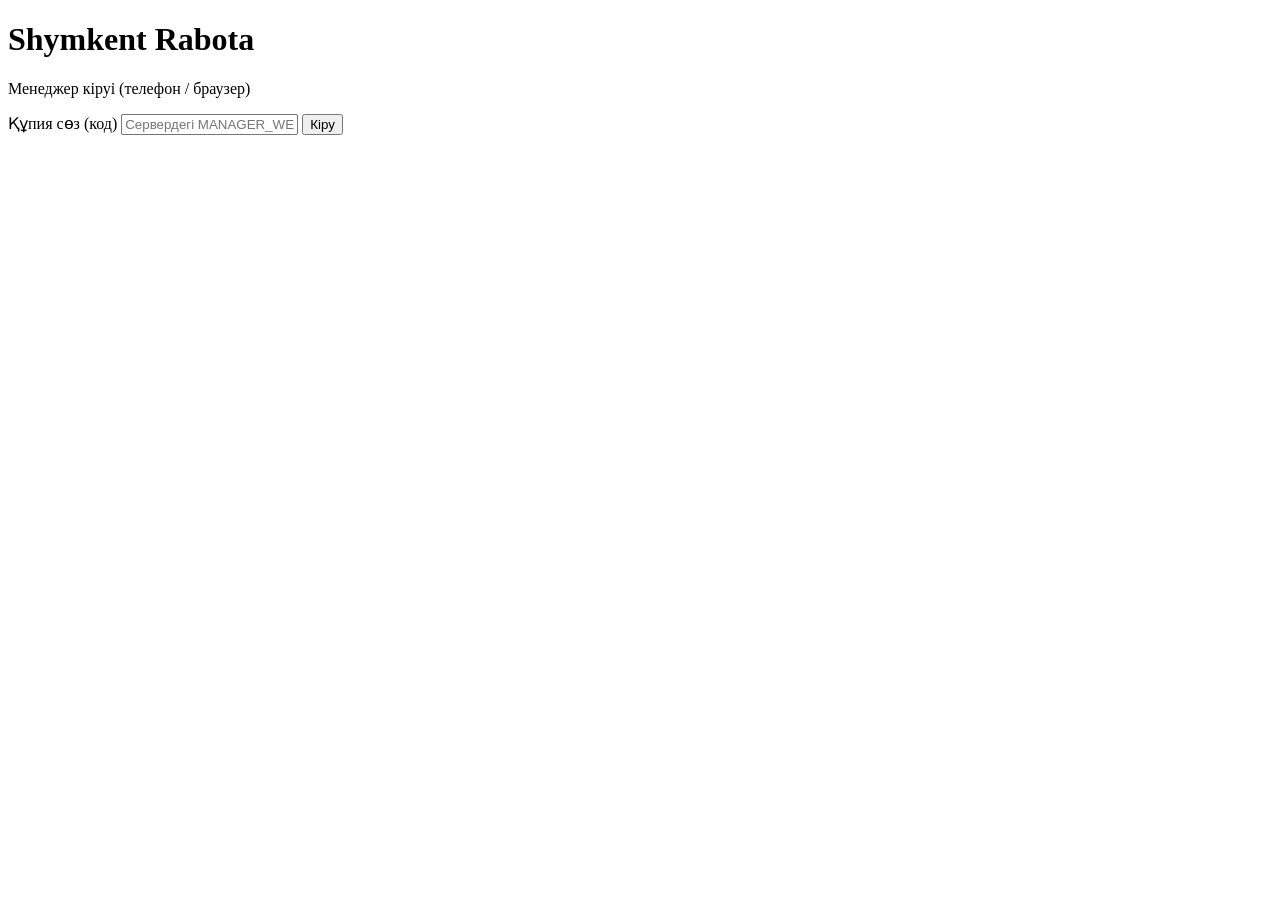
==== frontend/manager.html @ 1ecdedd3 "Add manager web UI and Render deploy config. Phone-friendly publish flow with MANAGER_WEB_KEY auth a" ====
<!DOCTYPE html>
<html lang="kk">
<head>
  <meta charset="UTF-8" />
  <meta name="viewport" content="width=device-width, initial-scale=1, maximum-scale=1, user-scalable=no" />
  <meta name="apple-mobile-web-app-capable" content="yes" />
  <title>Shymkent Rabota — менеджер</title>
  <link rel="stylesheet" href="/static/manager.css" />
</head>
<body>
  <div id="login-screen" class="screen">
    <h1>Shymkent Rabota</h1>
    <p class="sub">Менеджер кіруі (телефон / браузер)</p>
    <label class="field-label" for="manager-key">Құпия сөз (код)</label>
    <input id="manager-key" type="password" autocomplete="current-password" placeholder="Сервердегі MANAGER_WEB_KEY" />
    <button id="login-btn" class="btn primary full">Кіру</button>
    <p id="login-err" class="err" hidden></p>
  </div>

  <div id="app-screen" class="screen" hidden>
    <header class="top">
      <h1>Вакансия жариялау</h1>
      <button id="logout-btn" class="btn ghost small" type="button">Шығу</button>
    </header>

    <section class="card">
      <label class="field-label" for="vacancy-text">Дайын мәтін</label>
      <textarea id="vacancy-text" rows="12" placeholder="Вакансия мәтінін қойыңыз…"></textarea>
    </section>

    <div class="actions">
      <button id="preview-btn" class="btn secondary full" type="button">Preview</button>
      <button id="publish-btn" class="btn primary full" type="button">Каналға жариялау</button>
    </div>

    <p id="status-line" class="status" aria-live="polite"></p>

    <div id="preview-block" class="card" hidden>
      <h2>Preview</h2>
      <div id="poster-wrap" class="poster-wrap" hidden>
        <img id="poster-img" alt="Постер" />
      </div>
      <pre id="tg-preview" class="preview-text"></pre>
      <button id="copy-wa-btn" class="btn ghost full" type="button">WhatsApp мәтінін көшіру</button>
    </div>
  </div>

  <script src="/static/manager.js"></script>
</body>
</html>
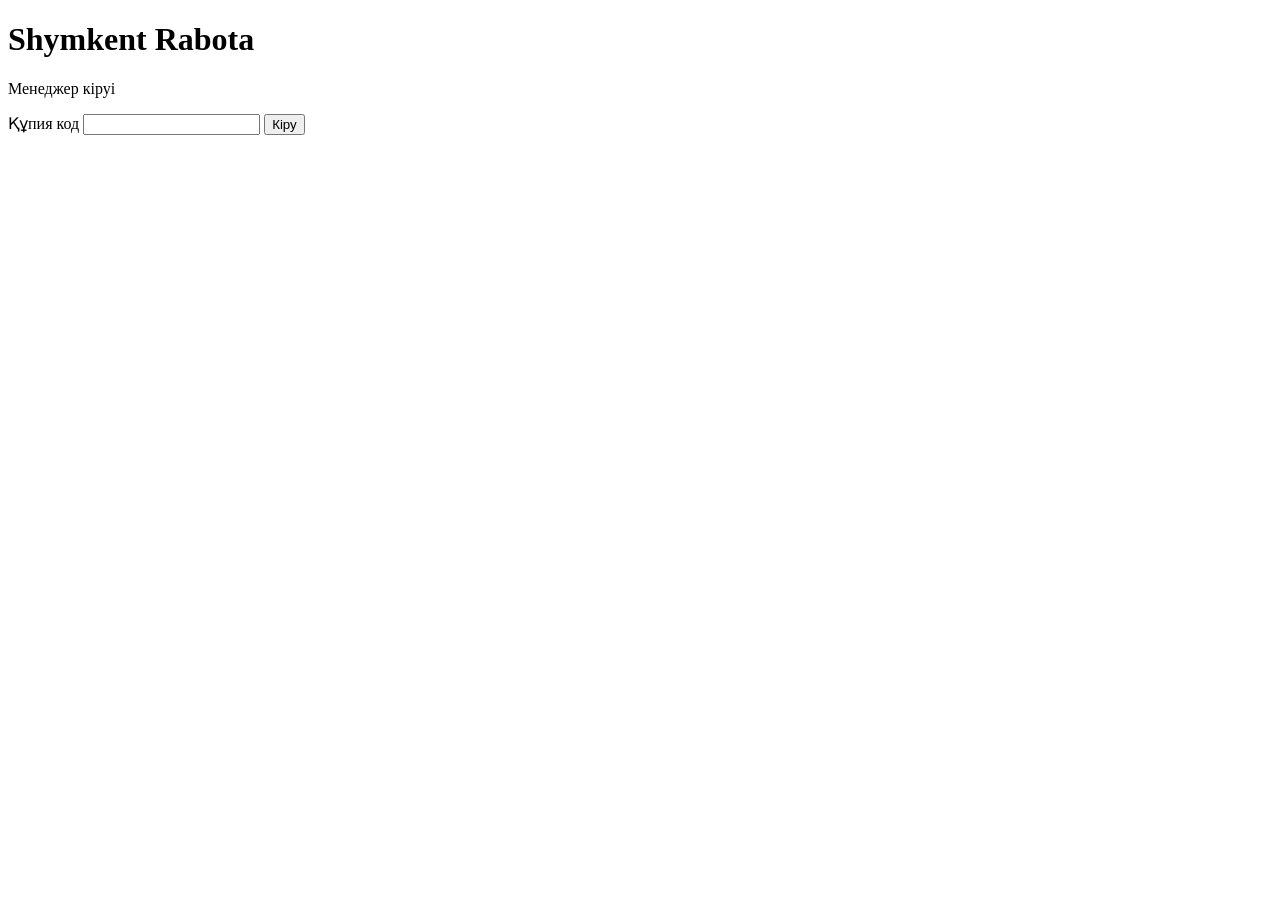
==== commit 955de2b8: "Manager preview: poster bundle, formatted Telegram HTML, publish flow. Co-authored-by: Cursor <curso" ====
--- a/frontend/manager.html
+++ b/frontend/manager.html
@@ -10,39 +10,57 @@
 <body>
   <div id="login-screen" class="screen">
     <h1>Shymkent Rabota</h1>
-    <p class="sub">Менеджер кіруі (телефон / браузер)</p>
-    <label class="field-label" for="manager-key">Құпия сөз (код)</label>
-    <input id="manager-key" type="password" autocomplete="current-password" placeholder="Сервердегі MANAGER_WEB_KEY" />
+    <p class="sub">Менеджер кіруі</p>
+    <label class="field-label" for="manager-key">Құпия код</label>
+    <input id="manager-key" type="password" autocomplete="current-password" />
     <button id="login-btn" class="btn primary full">Кіру</button>
     <p id="login-err" class="err" hidden></p>
   </div>
 
   <div id="app-screen" class="screen" hidden>
     <header class="top">
-      <h1>Вакансия жариялау</h1>
+      <h1>Вакансия</h1>
       <button id="logout-btn" class="btn ghost small" type="button">Шығу</button>
     </header>
 
-    <section class="card">
+    <section id="input-section" class="card">
       <label class="field-label" for="vacancy-text">Дайын мәтін</label>
-      <textarea id="vacancy-text" rows="12" placeholder="Вакансия мәтінін қойыңыз…"></textarea>
+      <textarea id="vacancy-text" rows="10" placeholder="Вакансия мәтінін қойыңыз…"></textarea>
+      <button id="preview-btn" class="btn secondary full" type="button">Көрсету (preview)</button>
     </section>
 
-    <div class="actions">
-      <button id="preview-btn" class="btn secondary full" type="button">Preview</button>
-      <button id="publish-btn" class="btn primary full" type="button">Каналға жариялау</button>
+    <div id="preview-screen" hidden>
+      <p class="preview-hint">Төменде каналда қалай көрінетіні — тексеріңіз</p>
+
+      <div class="card preview-card">
+        <h2 class="section-title">📷 Постер</h2>
+        <div id="poster-wrap" class="poster-wrap">
+          <p id="poster-missing" class="muted" hidden>Постер жасалмады (тек мәтін режимі)</p>
+          <img id="poster-img" alt="Постер" hidden />
+        </div>
+      </div>
+
+      <div class="card preview-card tg-card">
+        <h2 class="section-title">✈️ Telegram пост</h2>
+        <div id="tg-preview" class="tg-preview"></div>
+        <p class="channel-tag">→ @Shymkent_Rabota_Job</p>
+      </div>
+
+      <details class="card preview-card">
+        <summary>WhatsApp мәтіні</summary>
+        <pre id="wa-preview" class="wa-preview"></pre>
+        <button id="copy-wa-btn" class="btn ghost full" type="button">Көшіру</button>
+      </details>
+
+      <div class="publish-bar">
+        <button id="back-btn" class="btn secondary" type="button">← Өзгерту</button>
+        <button id="publish-btn" class="btn primary publish-btn" type="button" disabled>
+          Telegram-ға жариялау
+        </button>
+      </div>
     </div>
 
     <p id="status-line" class="status" aria-live="polite"></p>
-
-    <div id="preview-block" class="card" hidden>
-      <h2>Preview</h2>
-      <div id="poster-wrap" class="poster-wrap" hidden>
-        <img id="poster-img" alt="Постер" />
-      </div>
-      <pre id="tg-preview" class="preview-text"></pre>
-      <button id="copy-wa-btn" class="btn ghost full" type="button">WhatsApp мәтінін көшіру</button>
-    </div>
   </div>
 
   <script src="/static/manager.js"></script>
